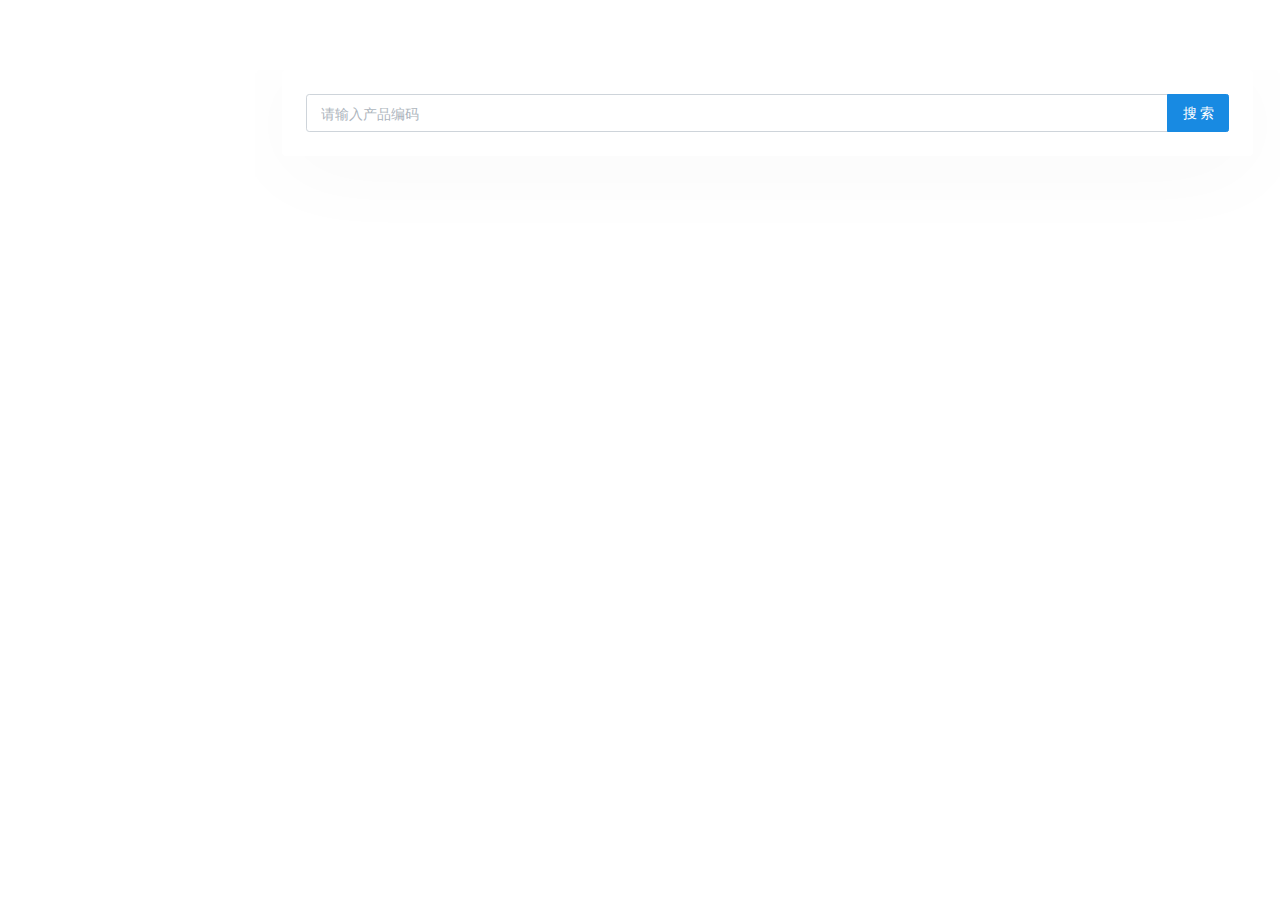
==== index.html @ 5b589814 "Demo 演示" ====
<!DOCTYPE html>
<html lang="en">
    <head>
        <meta charset="utf-8" />
        <title>首页</title>
        <meta name="viewport" content="width=device-width, initial-scale=1.0">
        <meta content="产品编码搜索" name="description" />
        <meta http-equiv="X-UA-Compatible" content="IE=edge" />
        <!-- App favicon -->
        <!-- App css -->
        <link href="assets/css/bootstrap.min.css" rel="stylesheet" type="text/css" />
        <link href="assets/css/icons.min.css" rel="stylesheet" type="text/css" />
        <link href="assets/css/app.min.css" rel="stylesheet" type="text/css" />
        <style>
            body{
                background-color: #ffffff;
            }
        </style>
    </head>
    <body>
        <div id="wrapper">
            <div class="content-page">
                <div class="content">
                    <!-- Start Content-->
                    <div class="container-fluid">

                        <div class="row">
                            <div class="col-12">
                                <div class="card-box">
                                    <form class="form-horizontal">
                                        <div class="form-group row mb-0">
                                            <div class="col-sm-12">
                                                <div class="input-group">
                                                    <input type="text" class="form-control" placeholder="请输入产品编码" aria-label="请输入产品编码">
                                                    <div class="input-group-append">
                                                        <button class="btn btn-primary waves-effect waves-light" type="button">搜 索</button>
                                                    </div>
                                                </div>
                                            </div>
                                        </div>
                                    </form>
                                </div> <!-- end card-box -->
                            </div> <!-- end col -->
                        </div>
                        <!-- end row -->
                        
                    </div> <!-- container-fluid -->

                </div> <!-- content -->
            </div>

        </div>
        <!-- END wrapper -->

        <!-- Vendor js -->
        <script src="assets/js/vendor.min.js"></script>

        <!-- App js -->
        <script src="assets/js/app.min.js"></script>
        
    </body>
</html>
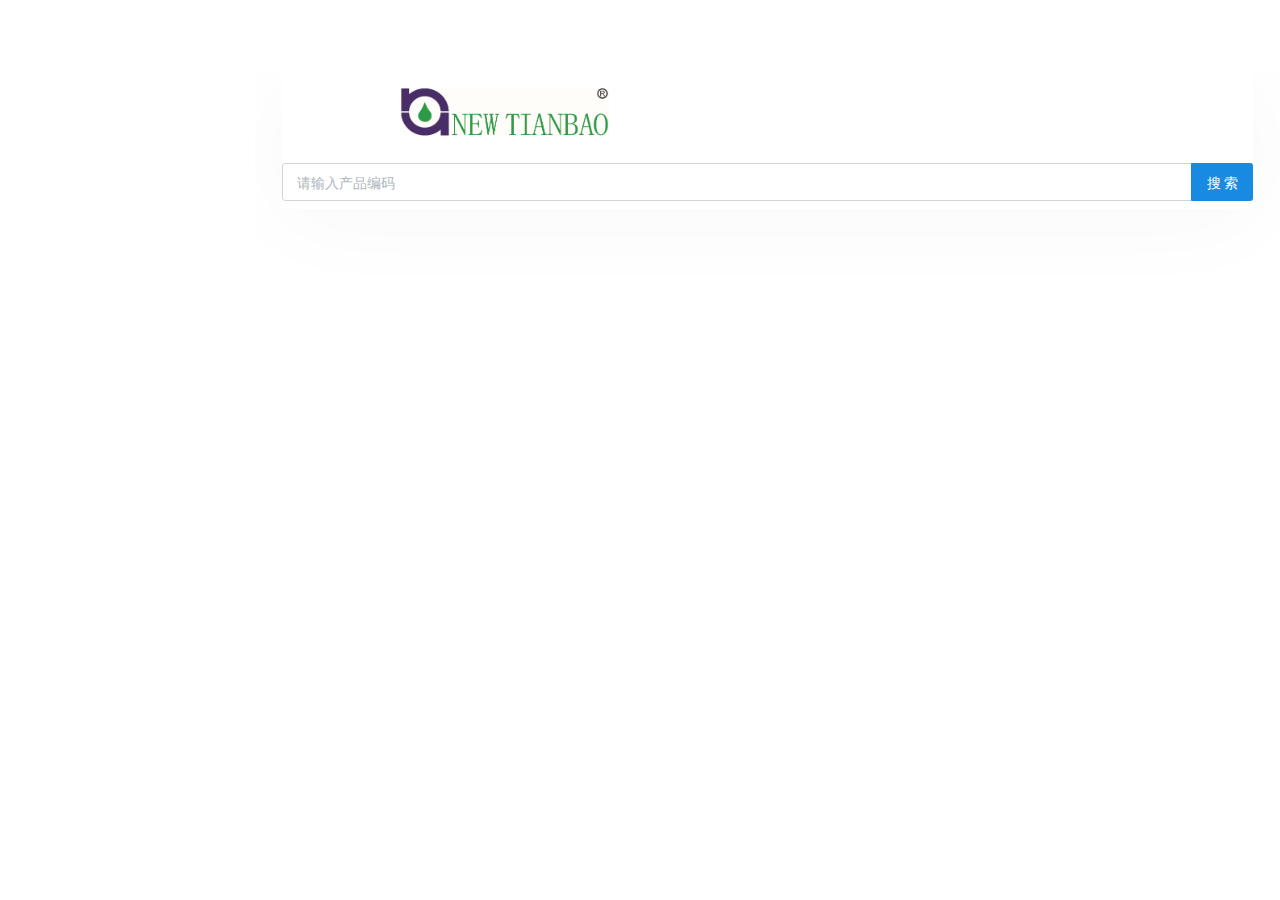
==== commit c4833727: "页面优化" ====
--- a/index.html
+++ b/index.html
@@ -15,6 +15,15 @@
             body{
                 background-color: #ffffff;
             }
+            .col-lg-12 .card-box{
+                padding-right:0px !important;
+                padding-left:0px !important;
+            }
+            .card-box {
+                padding: 1rem 0rem  0.5rem  0rem!important;
+                margin-bottom: 0px !important;
+
+            }
         </style>
     </head>
     <body>
@@ -29,11 +38,18 @@
                                 <div class="card-box">
                                     <form class="form-horizontal">
                                         <div class="form-group row mb-0">
+                                            <div class="col-sm-6 " >
+                                                <div class="input-group" style="    padding-left: 25%;padding-bottom: 1.5rem;">
+                                                    <img src="images/logo.png" width="60%">
+                                                </div>
+
+                                            </div>
                                             <div class="col-sm-12">
+
                                                 <div class="input-group">
                                                     <input type="text" class="form-control" placeholder="请输入产品编码" aria-label="请输入产品编码">
                                                     <div class="input-group-append">
-                                                        <button class="btn btn-primary waves-effect waves-light" type="button">搜 索</button>
+                                                        <a href="active.html" class="btn btn-primary waves-effect waves-light" type="button">搜 索</a>
                                                     </div>
                                                 </div>
                                             </div>
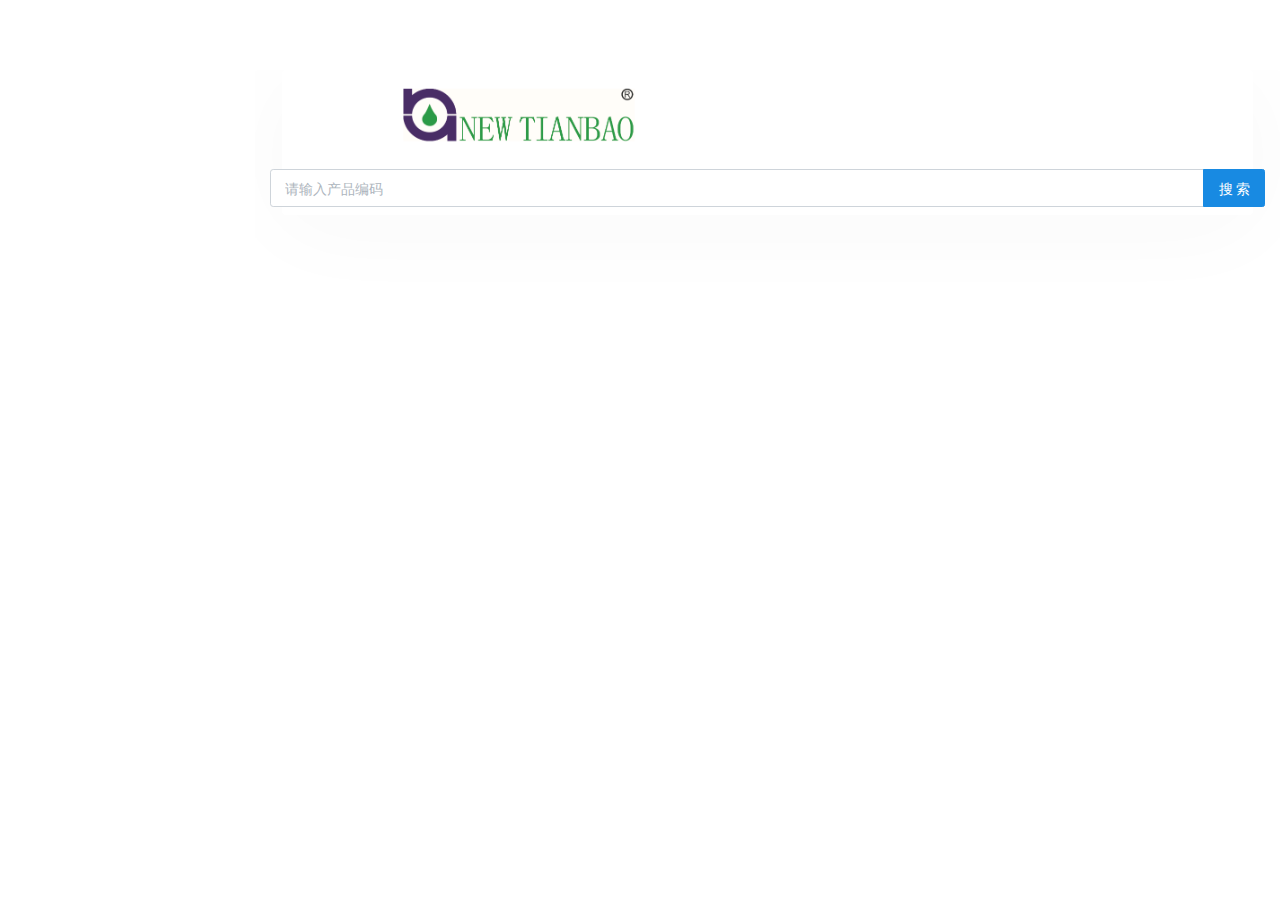
==== commit ef4bce64: "更新" ====
--- a/index.html
+++ b/index.html
@@ -3,7 +3,7 @@
     <head>
         <meta charset="utf-8" />
         <title>首页</title>
-        <meta name="viewport" content="width=device-width, initial-scale=1.0">
+        <meta name="viewport" content="width=device-width, initial-scale=1.0,user-scalable=no">
         <meta content="产品编码搜索" name="description" />
         <meta http-equiv="X-UA-Compatible" content="IE=edge" />
         <!-- App favicon -->
@@ -22,8 +22,13 @@
             .card-box {
                 padding: 1rem 0rem  0.5rem  0rem!important;
                 margin-bottom: 0px !important;
+            }
+            .card-box {
+                padding: 1rem 0rem  0.5rem  0rem!important;
+                margin-bottom: 0px !important;
+            }
+            .col-xs-12{ width: 100%;}
 
-            }
         </style>
     </head>
     <body>
@@ -38,14 +43,13 @@
                                 <div class="card-box">
                                     <form class="form-horizontal">
                                         <div class="form-group row mb-0">
-                                            <div class="col-sm-6 " >
+                                            <div class="col-xs-6 " >
                                                 <div class="input-group" style="    padding-left: 25%;padding-bottom: 1.5rem;">
                                                     <img src="images/logo.png" width="60%">
                                                 </div>
 
                                             </div>
-                                            <div class="col-sm-12">
-
+                                            <div class="col-xs-12">
                                                 <div class="input-group">
                                                     <input type="text" class="form-control" placeholder="请输入产品编码" aria-label="请输入产品编码">
                                                     <div class="input-group-append">
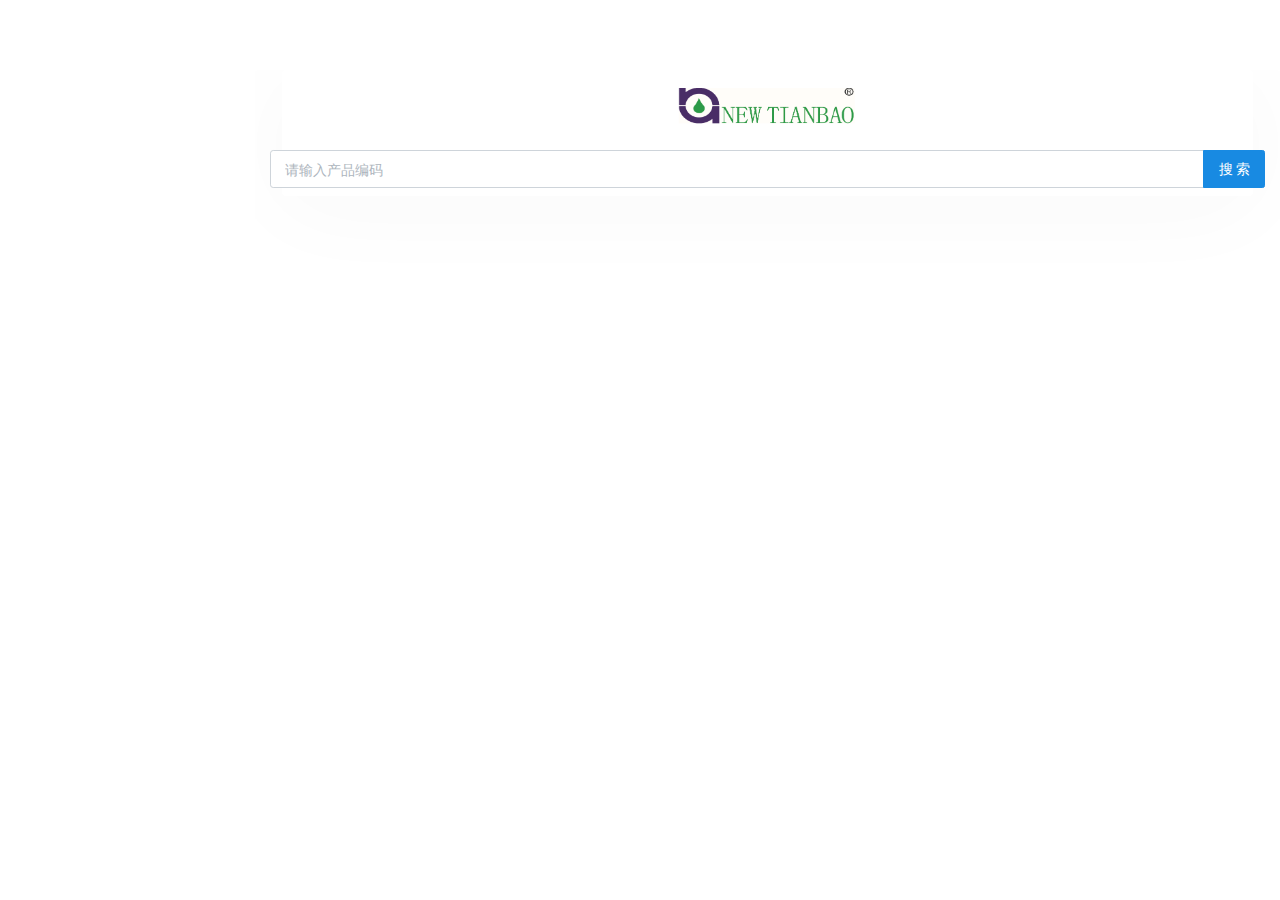
==== commit bdb14148: "更新" ====
--- a/index.html
+++ b/index.html
@@ -43,9 +43,9 @@
                                 <div class="card-box">
                                     <form class="form-horizontal">
                                         <div class="form-group row mb-0">
-                                            <div class="col-xs-6 " >
-                                                <div class="input-group" style="    padding-left: 25%;padding-bottom: 1.5rem;">
-                                                    <img src="images/logo.png" width="60%">
+                                            <div class="col-xs-12 " >
+                                                <div class="input-group m-auto" style="padding-bottom: 1.5rem;" >
+                                                    <img src="images/logo.png" class="m-auto" style="width: 180px;height: 40px">
                                                 </div>
 
                                             </div>
@@ -53,7 +53,7 @@
                                                 <div class="input-group">
                                                     <input type="text" class="form-control" placeholder="请输入产品编码" aria-label="请输入产品编码">
                                                     <div class="input-group-append">
-                                                        <a href="active.html" class="btn btn-primary waves-effect waves-light" type="button">搜 索</a>
+                                                        <a href="active.html" class="btn btn-primary" type="button">搜 索</a>
                                                     </div>
                                                 </div>
                                             </div>
